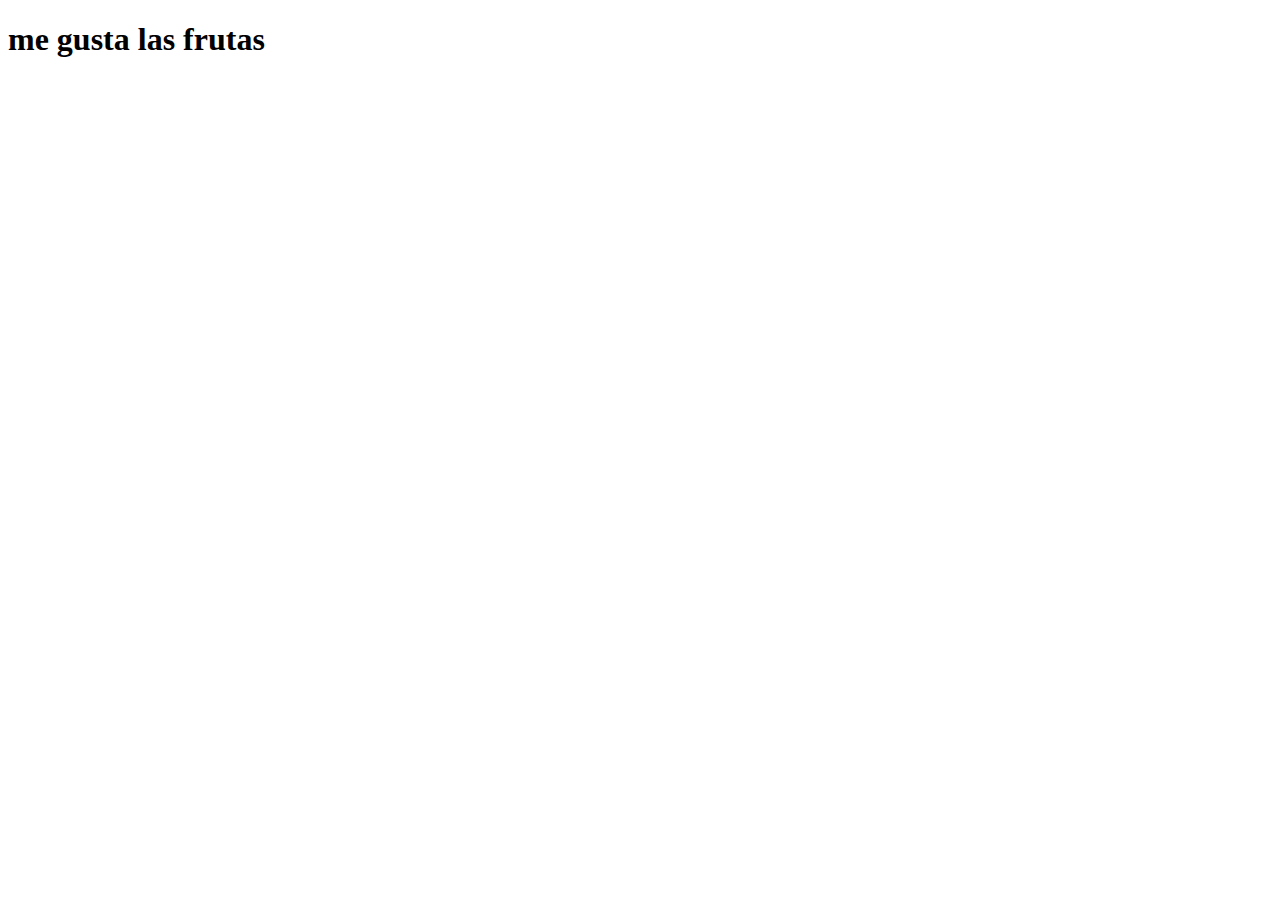
==== index.html @ d97dcd55 "inicializando repostorio" ====
<!DOCTYPE html>
<html lang="en">
<head>
    <meta charset="UTF-8">
    <meta http-equiv="X-UA-Compatible" content="IE=edge">
    <meta name="viewport" content="width=device-width, initial-scale=1.0">
    <title></title>
</head>
<body>
    <h1> me gusta las frutas</h1>
</body>
</html>
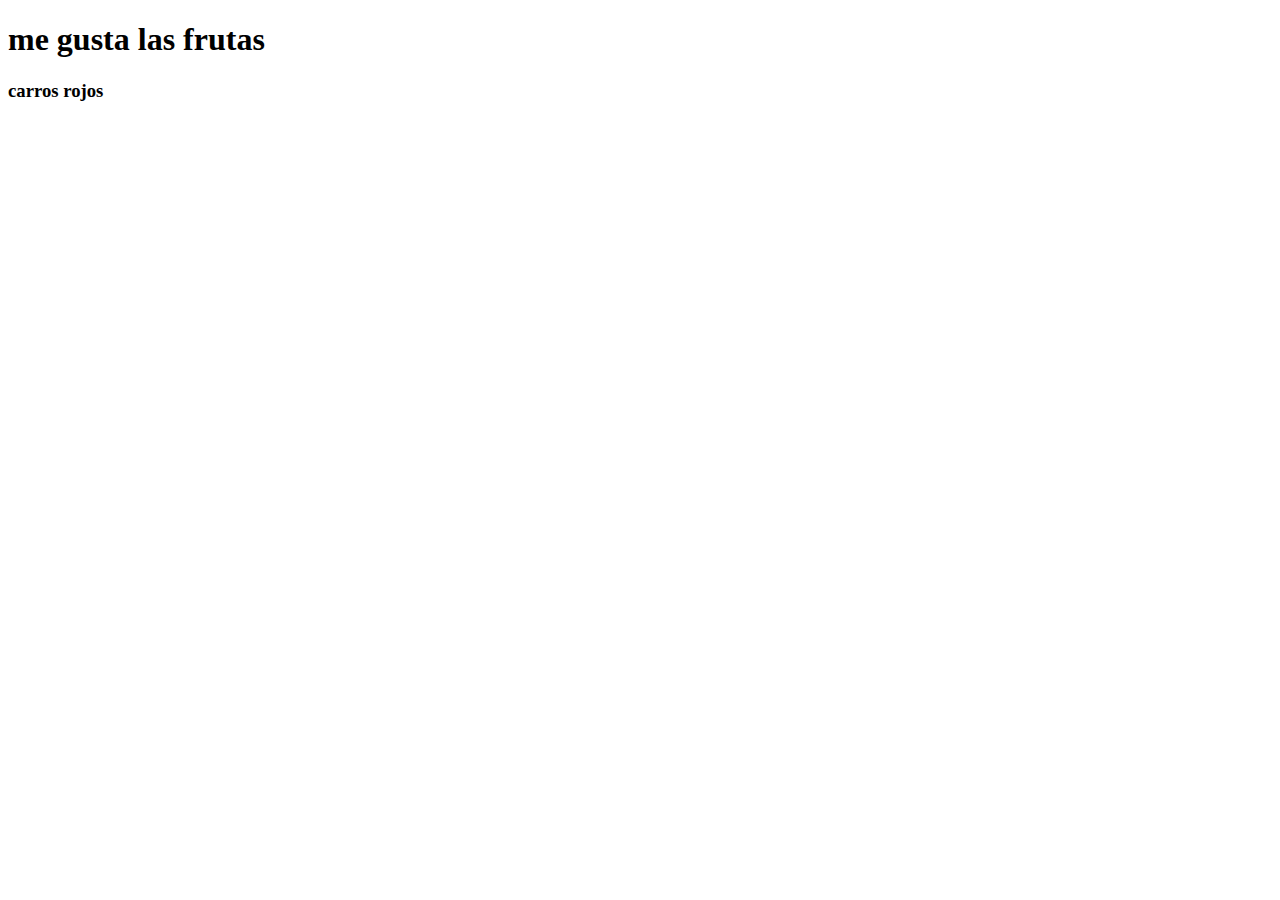
==== commit f7db50da: "inicializando repositorio" ====
--- a/index.html
+++ b/index.html
@@ -8,5 +8,7 @@
 </head>
 <body>
     <h1> me gusta las frutas</h1>
+    <h3>carros rojos</h3>
+    
 </body>
 </html>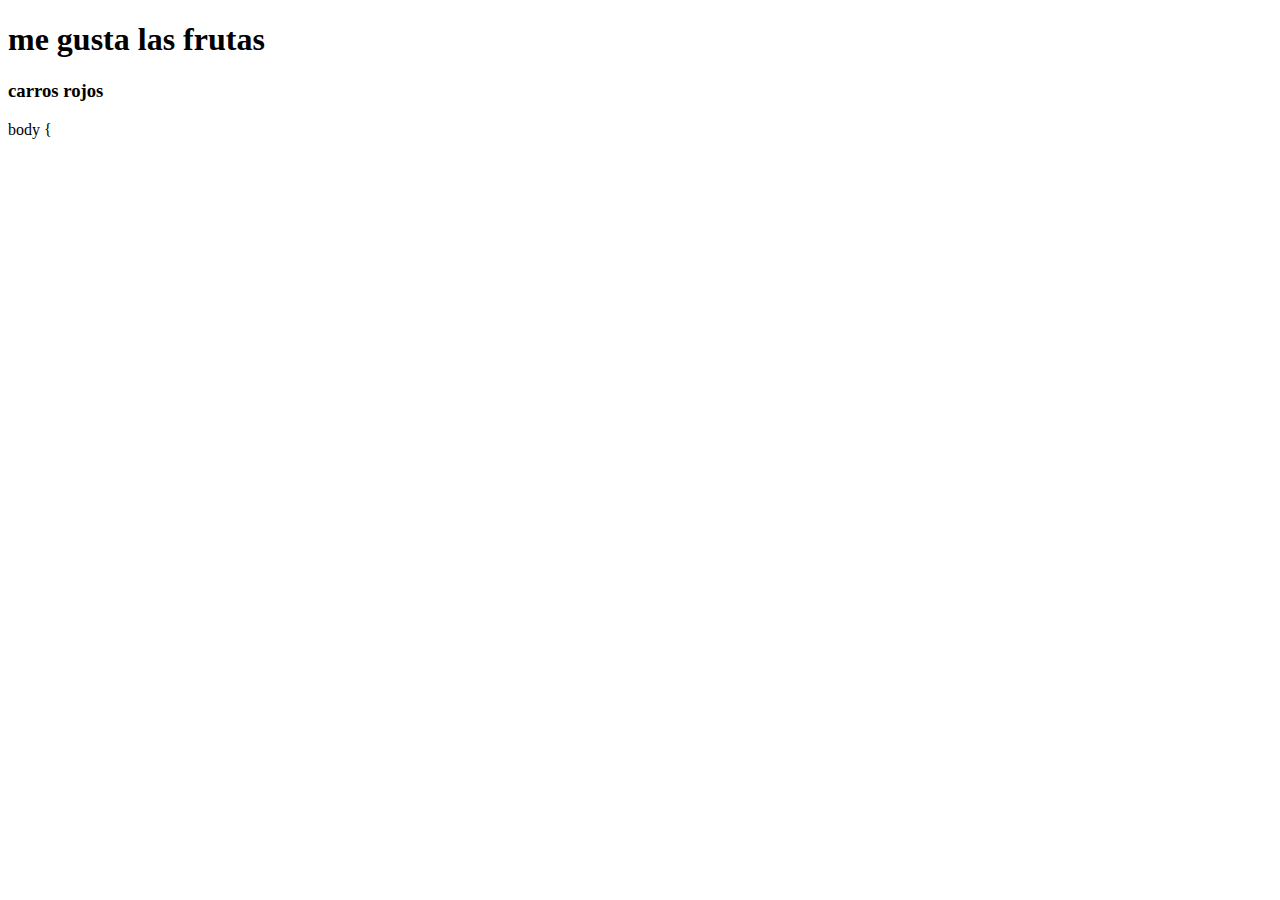
==== commit e4f3ffcd: "iniciializando repsitorio" ====
--- a/index.html
+++ b/index.html
@@ -9,6 +9,9 @@
 <body>
     <h1> me gusta las frutas</h1>
     <h3>carros rojos</h3>
+    body {
+        <background-color 
+    }
     
 </body>
 </html>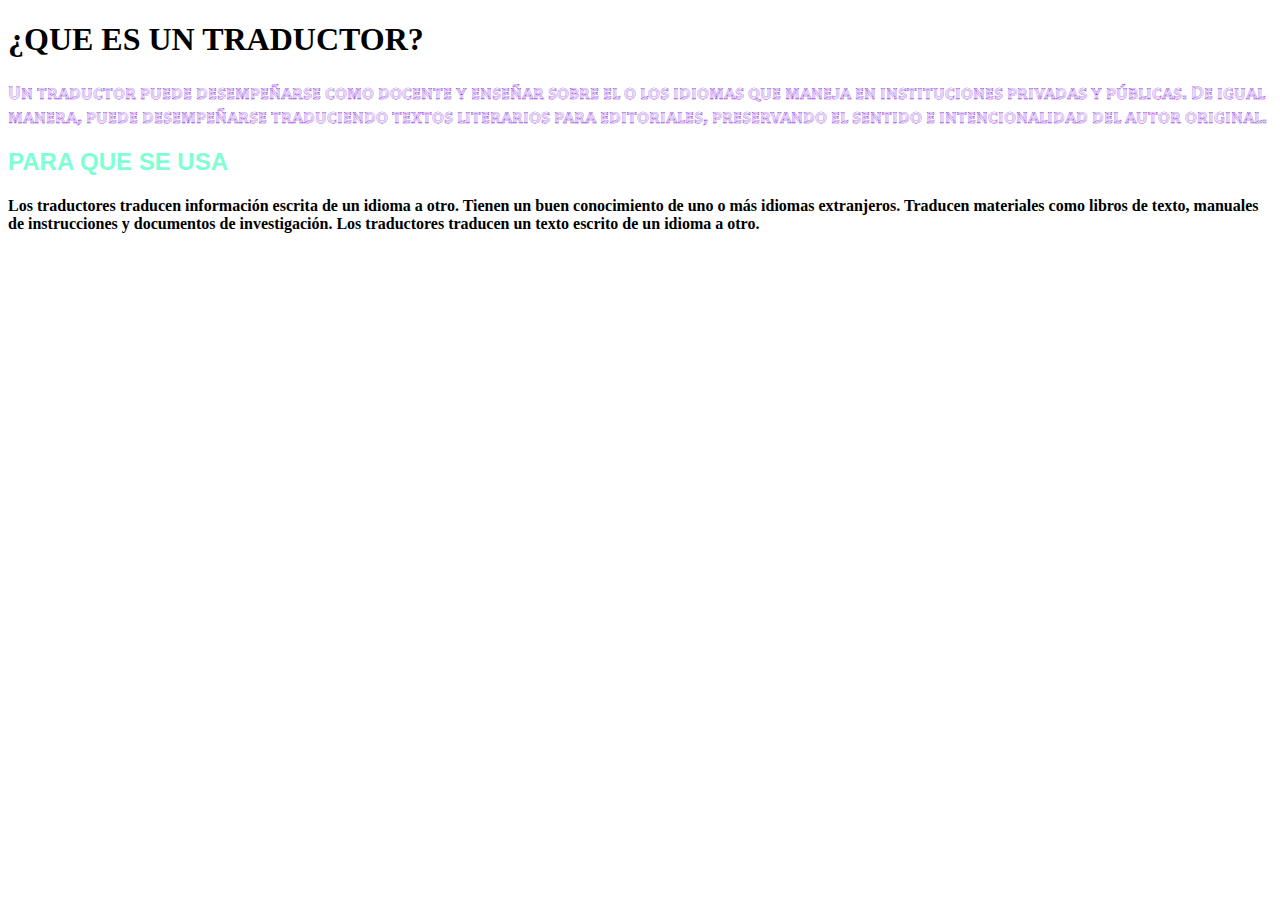
==== commit 4c0c3bd6: "add styles" ====
--- a/index.html
+++ b/index.html
@@ -4,14 +4,18 @@
     <meta charset="UTF-8">
     <meta http-equiv="X-UA-Compatible" content="IE=edge">
     <meta name="viewport" content="width=device-width, initial-scale=1.0">
-    <title></title>
+    
+    <title>Google fonts></title>
+    <link rel="stylesheet" href="style.css">
+    <link rel="preconnect" href="https://fonts.googleapis.com">
+<link rel="preconnect" href="https://fonts.gstatic.com" crossorigin>
+<link href="https://fonts.googleapis.com/css2?family=Golos+Text:wght@800&family=Tilt+Prism&display=swap" rel="stylesheet">
 </head>
 <body>
-    <h1> me gusta las frutas</h1>
-    <h3>carros rojos</h3>
-    body {
-        <background-color 
-    }
+    <h1> ¿QUE ES UN TRADUCTOR?</h1>
+    <h3>Un traductor puede desempeñarse como docente y enseñar sobre el o los idiomas que maneja en instituciones privadas y públicas. De igual manera, puede desempeñarse traduciendo textos literarios para editoriales, preservando el sentido e intencionalidad del autor original.</h3>
+    <h2> PARA QUE SE USA </h2>
+    <h4>Los traductores traducen información escrita de un idioma a otro. Tienen un buen conocimiento de uno o más idiomas extranjeros. Traducen materiales como libros de texto, manuales de instrucciones y documentos de investigación. Los traductores traducen un texto escrito de un idioma a otro.</h4>
     
 </body>
 </html>--- a/style.css
+++ b/style.css
@@ -0,0 +1,17 @@
+<h1{
+    color: blue;
+    text-align: center;
+    font-family: 'Tilt Prism', cursive;
+}
+h2{
+    color: aquamarine;
+    font-family: 'Gill Sans', 'Gill Sans MT', Calibri, 'Trebuchet MS', sans-serif;
+}  
+h3{
+    color: blueviolet;
+    font-family: 'Tilt Prism', cursive;
+}
+h4{
+    color: black;
+    font-family: 'Mynerve', cursive;
+}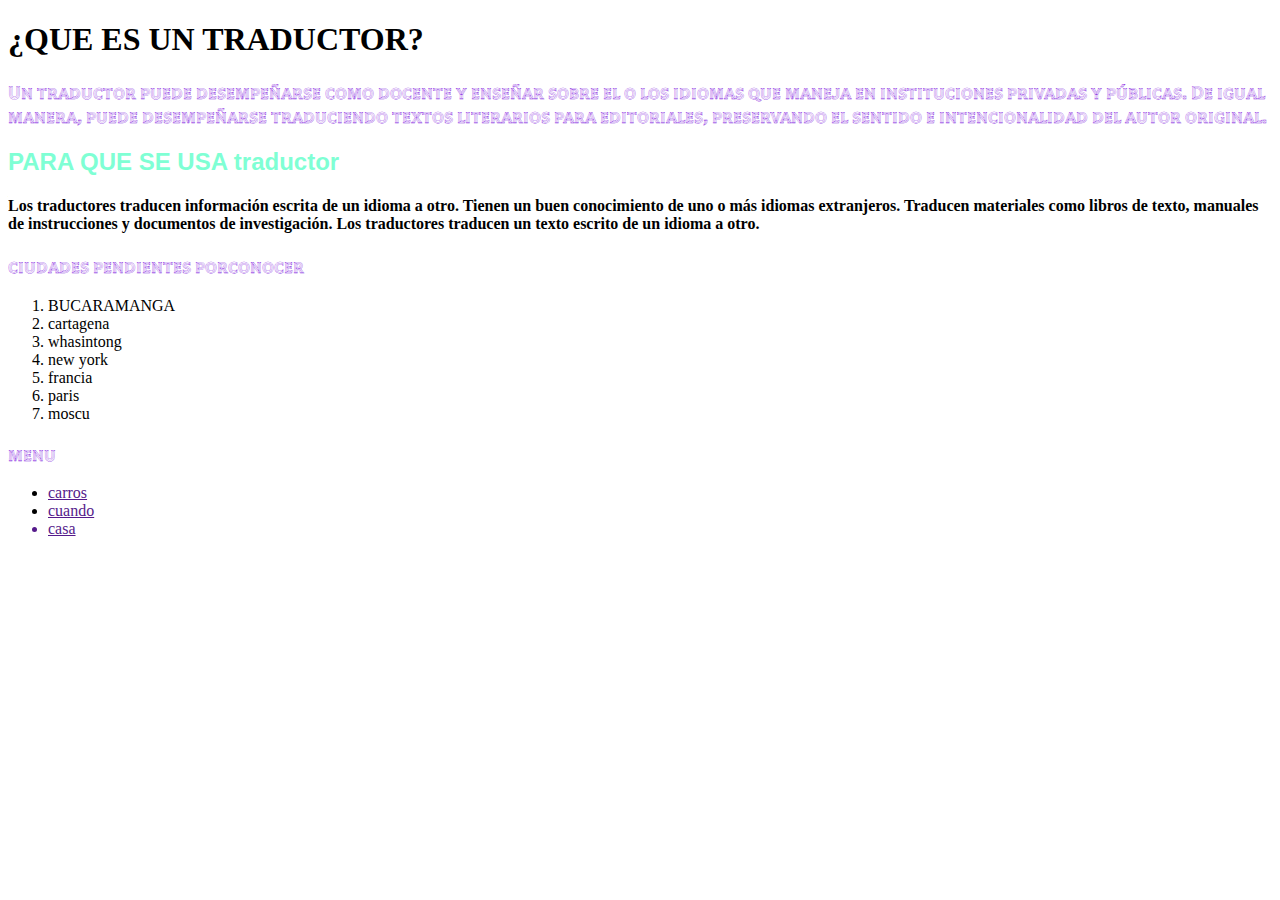
==== commit 9b686cf7: "index.html" ====
--- a/index.html
+++ b/index.html
@@ -14,8 +14,30 @@
 <body>
     <h1> ¿QUE ES UN TRADUCTOR?</h1>
     <h3>Un traductor puede desempeñarse como docente y enseñar sobre el o los idiomas que maneja en instituciones privadas y públicas. De igual manera, puede desempeñarse traduciendo textos literarios para editoriales, preservando el sentido e intencionalidad del autor original.</h3>
-    <h2> PARA QUE SE USA </h2>
+    <h2> PARA QUE SE USA traductor </h2>
     <h4>Los traductores traducen información escrita de un idioma a otro. Tienen un buen conocimiento de uno o más idiomas extranjeros. Traducen materiales como libros de texto, manuales de instrucciones y documentos de investigación. Los traductores traducen un texto escrito de un idioma a otro.</h4>
     
+
+
+
+<!--lista ordenada (ordened list)-->
+<h3>ciudades pendientes porconocer </h3>
+<ol> 
+    <!-- itmes de la lista -->
+    <li>BUCARAMANGA</li>
+    <li>cartagena </li>
+    <li>whasintong</li>
+    <li>new york</li>
+    <li>francia</li>
+    <li>paris</li>
+    <li>moscu</li>
+</ol>
+    <h3>menu</h3>
+<ul>
+    <li><a href=""font-family: 'Climate Crisis', cursive;
+<lin>carros</lin>
+<li>cuando</li>
+<li>casa</li>
+</ul>
 </body>
 </html>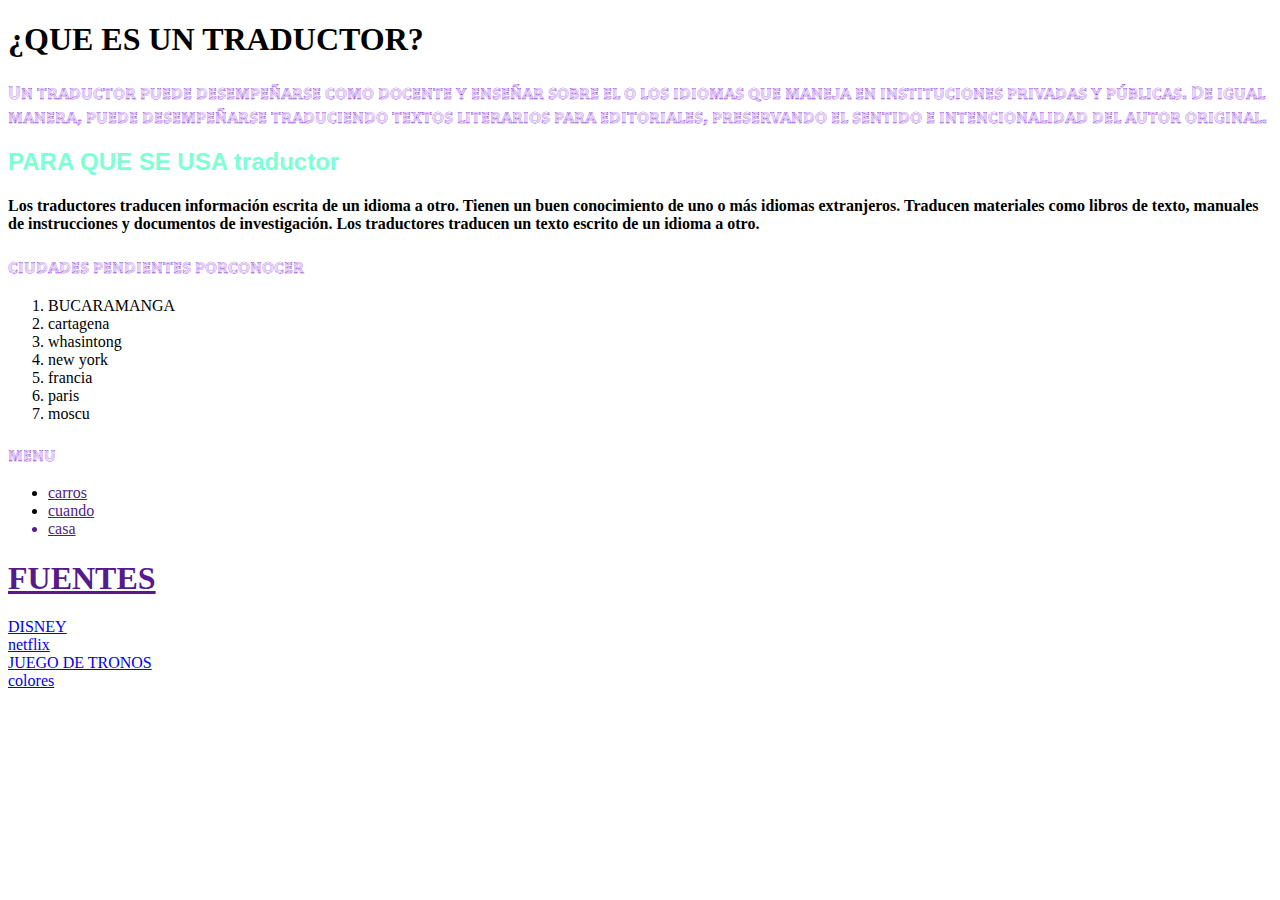
==== commit 6d1434a8: "cambios" ====
--- a/index.html
+++ b/index.html
@@ -12,14 +12,14 @@
 <link href="https://fonts.googleapis.com/css2?family=Golos+Text:wght@800&family=Tilt+Prism&display=swap" rel="stylesheet">
 </head>
 <body>
+
     <h1> ¿QUE ES UN TRADUCTOR?</h1>
     <h3>Un traductor puede desempeñarse como docente y enseñar sobre el o los idiomas que maneja en instituciones privadas y públicas. De igual manera, puede desempeñarse traduciendo textos literarios para editoriales, preservando el sentido e intencionalidad del autor original.</h3>
     <h2> PARA QUE SE USA traductor </h2>
     <h4>Los traductores traducen información escrita de un idioma a otro. Tienen un buen conocimiento de uno o más idiomas extranjeros. Traducen materiales como libros de texto, manuales de instrucciones y documentos de investigación. Los traductores traducen un texto escrito de un idioma a otro.</h4>
     
 
-
-
+      
 <!--lista ordenada (ordened list)-->
 <h3>ciudades pendientes porconocer </h3>
 <ol> 
@@ -31,6 +31,7 @@
     <li>francia</li>
     <li>paris</li>
     <li>moscu</li>
+
 </ol>
     <h3>menu</h3>
 <ul>
@@ -39,5 +40,13 @@
 <li>cuando</li>
 <li>casa</li>
 </ul>
+
+
+<h1>FUENTES</h1>
+<li><a href="./disney/index.html">DISNEY</a></li>
+   <li><a href="./netflix/index.html">netflix</a></li>
+    <li><a href="juego de tronos/index.html">JUEGO DE TRONOS</a></li>
+    <li><a href="contenedor/index.html">colores</a></li>
+
 </body>
 </html>